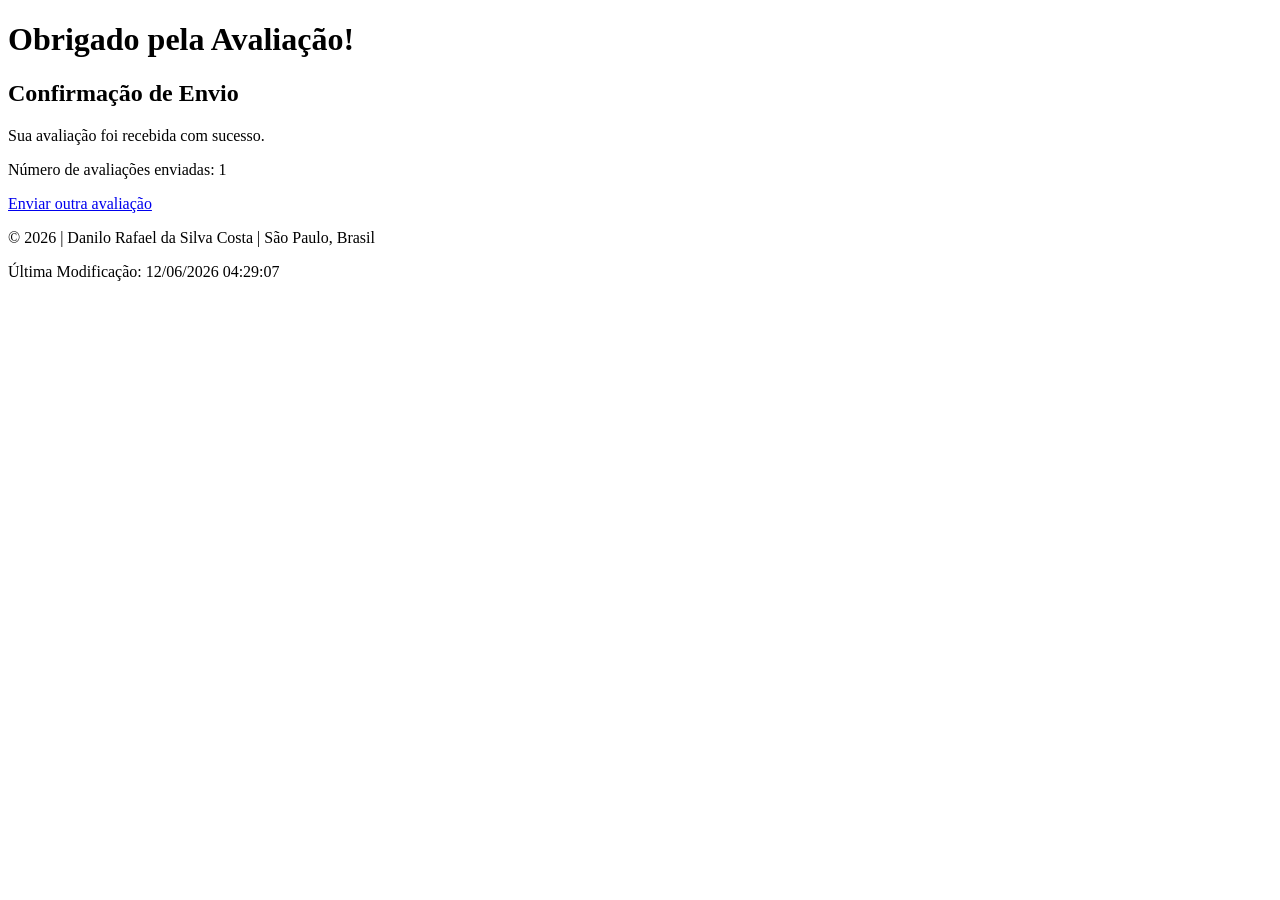
==== avaliacao.html @ 1e7571ef "S05 formulario de avaliacao de produto" ====
<!DOCTYPE html>
<html lang="pt-BR">
<head>
    <meta charset="UTF-8">
    <meta name="viewport" content="width=device-width, initial-scale=1.0">
    <title>Obrigado pela Avaliação - WDD131</title>
    <meta name="description" content="Página de confirmação do envio da avaliação do produto.">
    <meta name="author" content="Danilo Rafael da Silva Costa">
    
    <!-- Estilos Responsivos -->
    <link rel="stylesheet" href="styles/form.css">
    <link rel="stylesheet" href="styles/form-large.css" media="screen and (min-width: 600px)">
    
    <!-- Script do localStorage e Rodapé -->
    <script src="scripts/avaliacao.js" defer></script>
</head>
<body>
    <header>
        <h1>Obrigado pela Avaliação!</h1>
    </header>

    <main>
        <h2>Confirmação de Envio</h2>
        <p>Sua avaliação foi recebida com sucesso.</p>
        <p>Número de avaliações enviadas: <span id="reviewCount"></span></p>
        <a href="formulario.html">Enviar outra avaliação</a>
    </main>

    <footer>
        <p>&copy; <span id="year"></span> | Danilo Rafael da Silva Costa | São Paulo, Brasil</p>
        <p id="lastModified"></p>
    </footer>
</body>
</html>
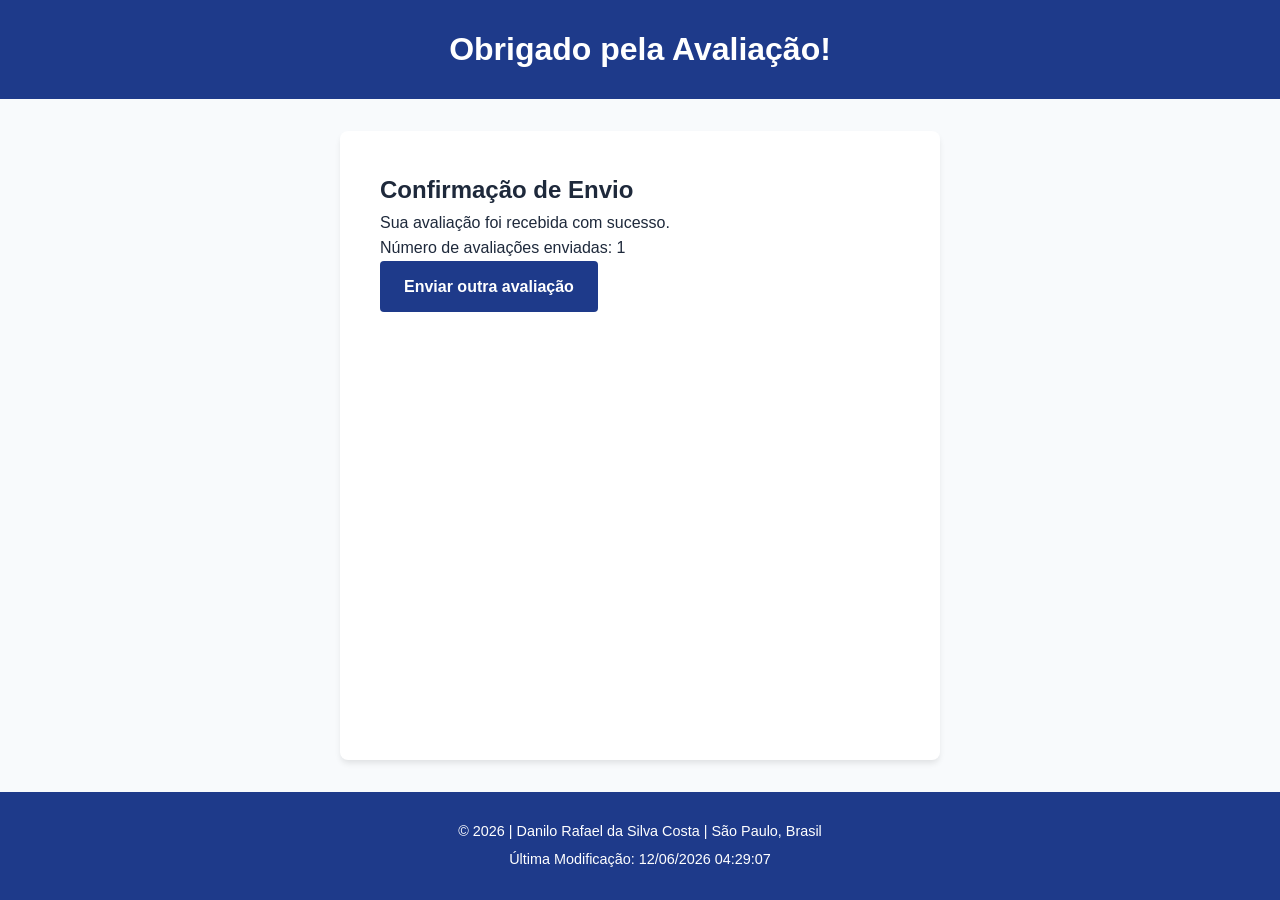
==== commit 43a9673c: "Correcoes S05" ====
--- a/avaliacao.html
+++ b/avaliacao.html
@@ -3,13 +3,13 @@
 <head>
     <meta charset="UTF-8">
     <meta name="viewport" content="width=device-width, initial-scale=1.0">
-    <title>Obrigado pela Avaliação - WDD131</title>
+    <title>Confirmação de Avaliação de Produto | WDD131</title>
     <meta name="description" content="Página de confirmação do envio da avaliação do produto.">
     <meta name="author" content="Danilo Rafael da Silva Costa">
     
-    <!-- Estilos Responsivos -->
-    <link rel="stylesheet" href="styles/form.css">
-    <link rel="stylesheet" href="styles/form-large.css" media="screen and (min-width: 600px)">
+    <!-- Arquivos de Estilo CSS na pasta estilos -->
+    <link rel="stylesheet" href="estilos/form.css">
+    <link rel="stylesheet" href="estilos/form-large.css" media="screen and (min-width: 600px)">
     
     <!-- Script do localStorage e Rodapé -->
     <script src="scripts/avaliacao.js" defer></script>
@@ -23,7 +23,7 @@
         <h2>Confirmação de Envio</h2>
         <p>Sua avaliação foi recebida com sucesso.</p>
         <p>Número de avaliações enviadas: <span id="reviewCount"></span></p>
-        <a href="formulario.html">Enviar outra avaliação</a>
+        <a href="formulario.html" class="btn-back">Enviar outra avaliação</a>
     </main>
 
     <footer>
--- a/estilos/form.css
+++ b/estilos/form.css
@@ -0,0 +1,137 @@
+:root {
+    --primary-color: #1e3a8a;
+    --secondary-color: #2563eb;
+    --bg-color: #f8fafc;
+    --text-color: #1e293b;
+    --border-color: #cbd5e1;
+    --white: #ffffff;
+    --star-color: #d97706;
+}
+
+* {
+    box-sizing: border-box;
+    margin: 0;
+    padding: 0;
+}
+
+body {
+    font-family: Arial, Helvetica, sans-serif;
+    line-height: 1.6;
+    color: var(--text-color);
+    background-color: var(--bg-color);
+    display: flex;
+    flex-direction: column;
+    min-height: 100vh;
+}
+
+header {
+    background-color: var(--primary-color);
+    color: var(--white);
+    text-align: center;
+    padding: 1.5rem 1rem;
+}
+
+main {
+    flex: 1;
+    width: 90%;
+    max-width: 600px;
+    margin: 2rem auto;
+    background-color: var(--white);
+    padding: 1.5rem;
+    border-radius: 8px;
+    box-shadow: 0 4px 6px -1px rgba(0, 0, 0, 0.1);
+}
+
+form {
+    display: flex;
+    flex-direction: column;
+    gap: 1.2rem;
+}
+
+label {
+    font-weight: bold;
+    display: block;
+}
+
+input[type="text"],
+input[type="email"],
+input[type="date"],
+select,
+textarea {
+    width: 100%;
+    padding: 0.75rem;
+    border: 1px solid var(--border-color);
+    border-radius: 4px;
+    font-size: 1rem;
+    margin-top: 0.3rem;
+}
+
+/* Foco Visível para Acessibilidade (Lighthouse A11y) */
+input:focus,
+select:focus,
+textarea:focus {
+    outline: 2px solid var(--secondary-color);
+    outline-offset: 2px;
+}
+
+fieldset {
+    border: 1px solid var(--border-color);
+    border-radius: 6px;
+    padding: 1rem;
+}
+
+legend {
+    font-weight: bold;
+    padding: 0 0.5rem;
+}
+
+fieldset label {
+    font-weight: normal;
+    display: flex;
+    align-items: center;
+    gap: 0.5rem;
+    margin: 0.5rem 0;
+    cursor: pointer;
+}
+
+/* Personalização de Radio Buttons e Checkboxes */
+input[type="radio"],
+input[type="checkbox"] {
+    accent-color: var(--star-color);
+}
+
+input[type="submit"],
+a.btn-back,
+main a {
+    display: inline-block;
+    background-color: var(--primary-color);
+    color: var(--white);
+    padding: 0.8rem 1.5rem;
+    border: none;
+    border-radius: 4px;
+    font-size: 1rem;
+    font-weight: bold;
+    text-align: center;
+    text-decoration: none;
+    cursor: pointer;
+    transition: background-color 0.3s ease;
+}
+
+input[type="submit"]:hover,
+a.btn-back:hover,
+main a:hover {
+    background-color: var(--secondary-color);
+}
+
+footer {
+    background-color: var(--primary-color);
+    color: var(--white);
+    text-align: center;
+    padding: 1.5rem 1rem;
+    margin-top: auto;
+    font-size: 0.9rem;
+}
+
+footer p {
+    margin: 0.3rem 0;
+}
--- a/estilos/form-large.css
+++ b/estilos/form-large.css
@@ -0,0 +1,27 @@
+/* Media query para ecrãs maiores (telas a partir de 600px) */
+@media (min-width: 600px) {
+    main {
+        padding: 2.5rem;
+    }
+
+    form {
+        gap: 1.5rem;
+    }
+
+    /* Agrupa e distribui as opções de classificação (radio buttons) na horizontal */
+    fieldset {
+        display: flex;
+        flex-wrap: wrap;
+        gap: 1.5rem;
+        align-items: center;
+    }
+
+    fieldset legend {
+        width: 100%;
+        margin-bottom: 0.5rem;
+    }
+
+    fieldset label {
+        margin: 0;
+    }
+}
